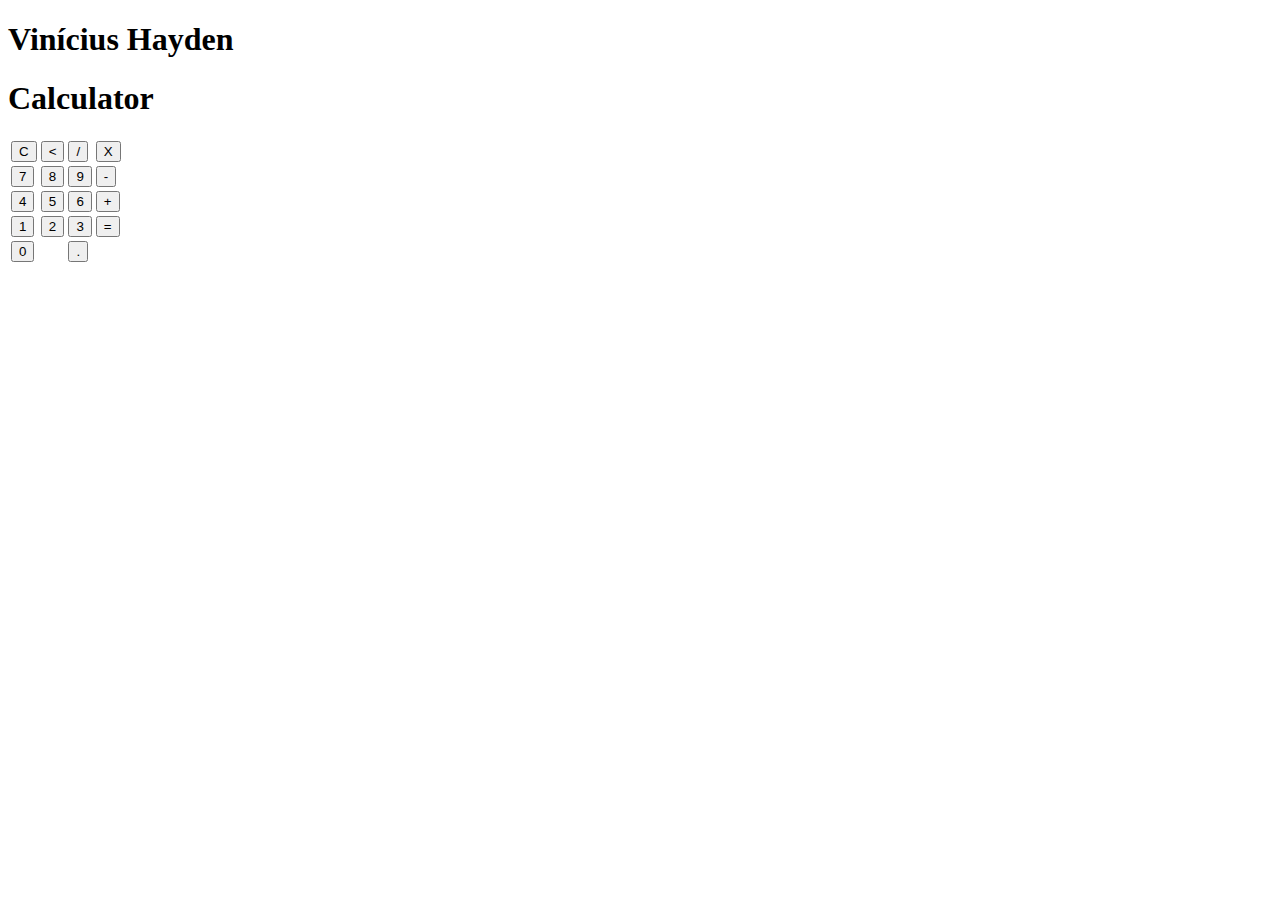
==== calculator.html @ f8d1468e "adding calculator buttons" ====
<!DOCTYPE html>
<html lang="en">
<head>
    <meta charset="UTF-8">
    <meta http-equiv="X-UA-Compatible" content="IE=edge">
    <meta name="viewport" content="width=device-width, initial-scale=1.0">
    <link rel="stylesheet" href="css/stylesheet.css">
    <title>Document</title>
</head>
<body>
    <div class="background">
        <h1>Vinícius Hayden</h1>
        <div class="calculator">
            <h1>Calculator</h1>
            <p id="result"></p>
            <table>
                <tr>
                    <td><button>C</button></td>
                    <td><button><</button></td>
                    <td><button>/</button></td>
                    <td><button>X</button></td>
                </tr>
                <tr>
                    <td><button>7</button></td>
                    <td><button>8</button></td>
                    <td><button>9</button></td>
                    <td><button>-</button></td>
                </tr>
                <tr>
                    <td><button>4</button></td>
                    <td><button>5</button></td>
                    <td><button>6</button></td>
                    <td><button>+</button></td>
                </tr>
                <tr>
                    <td><button>1</button></td>
                    <td><button>2</button></td>
                    <td><button>3</button></td>
                    <td rowspan=""><button>=</button></td>
                </tr>
                <tr>
                    <td colspan="2"><button>0</button></td>
                    <td><button>.</button></td>
                </tr>
            </table>
        </div>
    </div>
</body>
</html>
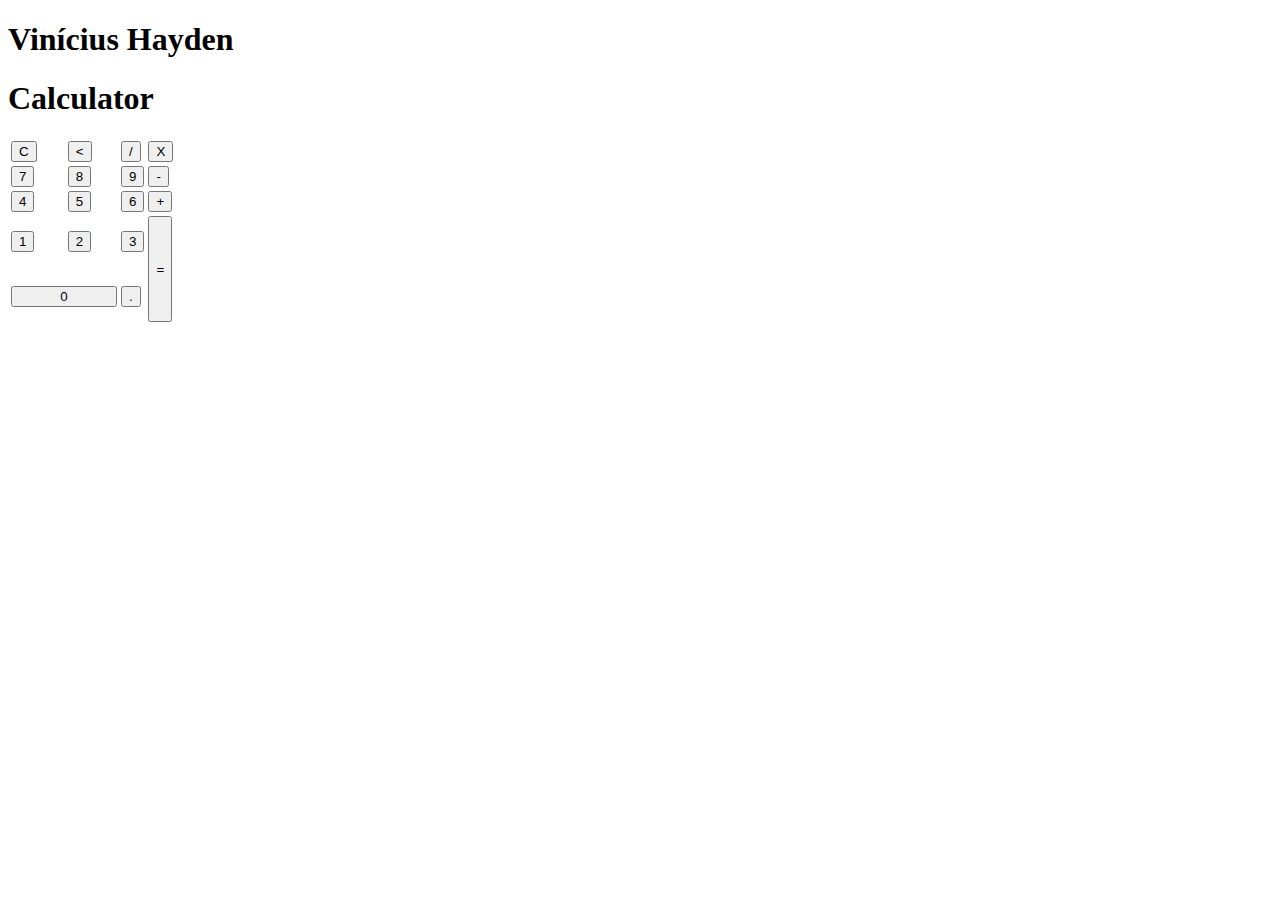
==== commit 55a63676: "buttons, display and background color" ====
--- a/calculator.html
+++ b/calculator.html
@@ -4,7 +4,8 @@
     <meta charset="UTF-8">
     <meta http-equiv="X-UA-Compatible" content="IE=edge">
     <meta name="viewport" content="width=device-width, initial-scale=1.0">
-    <link rel="stylesheet" href="css/stylesheet.css">
+    <link rel="stylesheet" href="css/style.css">
+    <script src="js/script.js"></script>
     <title>Document</title>
 </head>
 <body>
@@ -12,35 +13,35 @@
         <h1>Vinícius Hayden</h1>
         <div class="calculator">
             <h1>Calculator</h1>
-            <p id="result"></p>
+            <h3 id="result"></h3>
             <table>
                 <tr>
-                    <td><button>C</button></td>
-                    <td><button><</button></td>
-                    <td><button>/</button></td>
-                    <td><button>X</button></td>
+                    <td><button class="calc_button" onclick="clean()">C</button></td>
+                    <td><button class="calc_button" onclick="back()"><</button></td>
+                    <td><button class="calc_button" onclick="insert('/')">/</button></td>
+                    <td><button class="calc_button" onclick="insert('*')">X</button></td>
                 </tr>
                 <tr>
-                    <td><button>7</button></td>
-                    <td><button>8</button></td>
-                    <td><button>9</button></td>
-                    <td><button>-</button></td>
+                    <td><button class="calc_button" onclick="insert('7')">7</button></td>
+                    <td><button class="calc_button" onclick="insert('8')">8</button></td>
+                    <td><button class="calc_button" onclick="insert('9')">9</button></td>
+                    <td><button class="calc_button" onclick="insert('-')">-</button></td>
                 </tr>
                 <tr>
-                    <td><button>4</button></td>
-                    <td><button>5</button></td>
-                    <td><button>6</button></td>
-                    <td><button>+</button></td>
+                    <td><button class="calc_button" onclick="insert('4')">4</button></td>
+                    <td><button class="calc_button" onclick="insert('5')">5</button></td>
+                    <td><button class="calc_button" onclick="insert('6')">6</button></td>
+                    <td><button class="calc_button" onclick="insert('+')">+</button></td>
                 </tr>
                 <tr>
-                    <td><button>1</button></td>
-                    <td><button>2</button></td>
-                    <td><button>3</button></td>
-                    <td rowspan=""><button>=</button></td>
+                    <td><button class="calc_button" onclick="insert('1')">1</button></td>
+                    <td><button class="calc_button" onclick="insert('2')">2</button></td>
+                    <td><button class="calc_button" onclick="insert('3')">3</button></td>
+                    <td rowspan="2"><button class="calc_button" style="height: 106px;">=</button></td>
                 </tr>
                 <tr>
-                    <td colspan="2"><button>0</button></td>
-                    <td><button>.</button></td>
+                    <td colspan="2"><button class="calc_button" onclick="insert('0')"style="width: 106px;">0</button></td>
+                    <td><button class="calc_button" onclick="insert('.')">.</button></td>
                 </tr>
             </table>
         </div>
